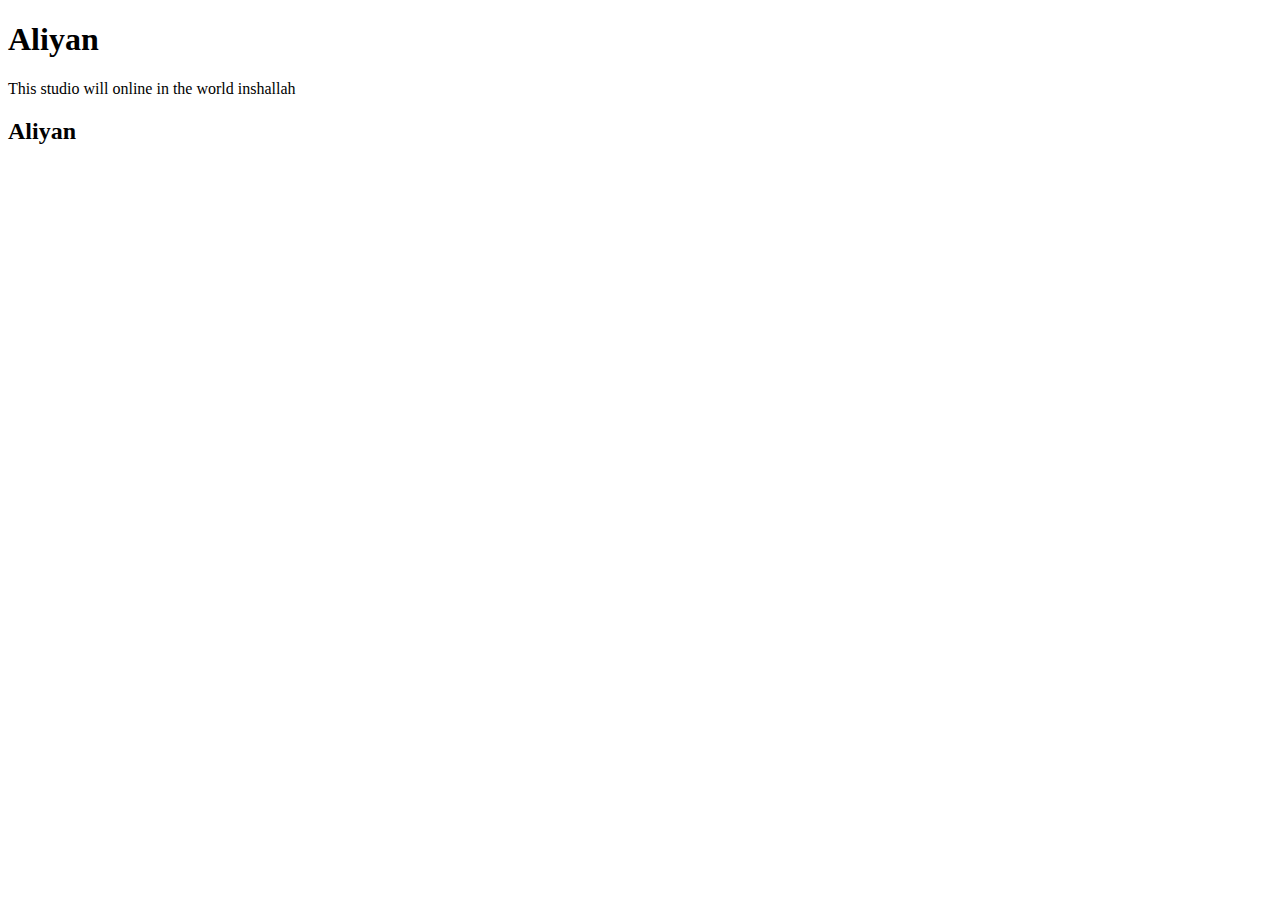
==== ERA.html @ b62f48a4 "addition" ====
<!DOCTYPE html>
<html lang="en">
<head>
    <meta charset="UTF-8">
    <meta name="viewport" content="width=device-width, initial-scale=1.0">
    <title>studio</title>
</head>
<body>
    <h1> Aliyan</h1>
    <p>This studio will online in the world inshallah</p>
    <h2> Aliyan</h2>

</body>
</html>
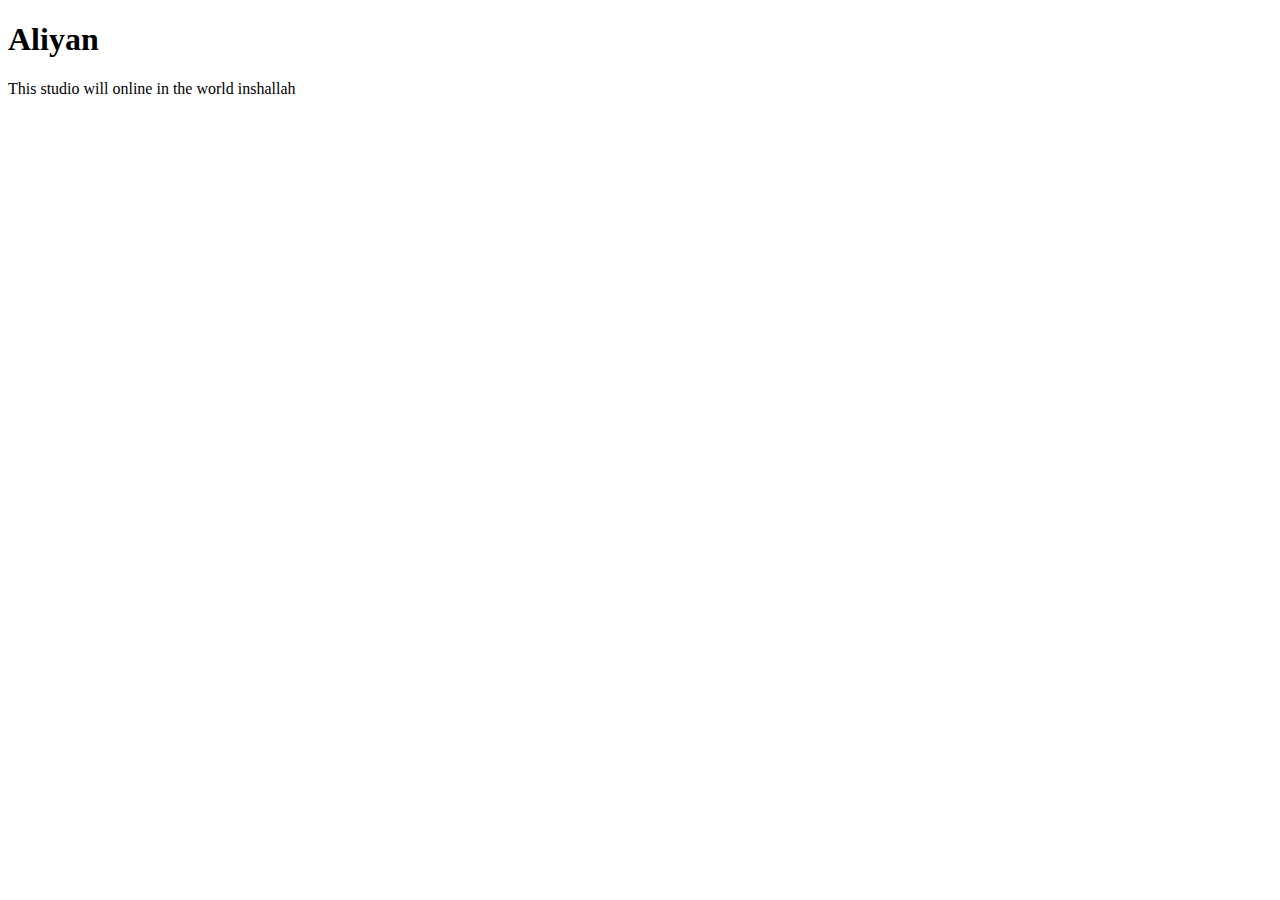
==== commit 86cada7f: "git commit -m "try"" ====
--- a/ERA.html
+++ b/ERA.html
@@ -8,7 +8,6 @@
 <body>
     <h1> Aliyan</h1>
     <p>This studio will online in the world inshallah</p>
-    <h2> Aliyan</h2>
 
 </body>
 </html>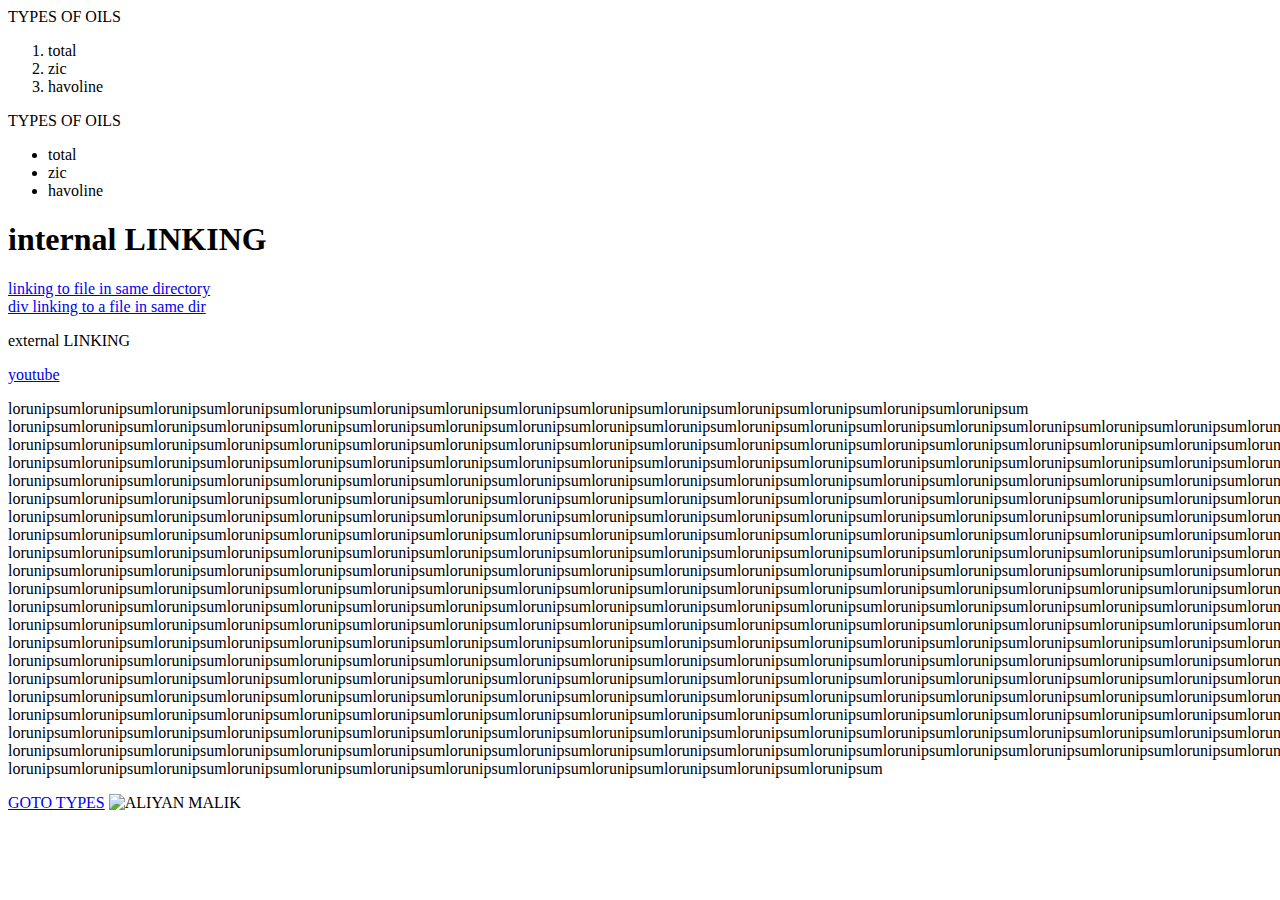
==== commit 5a029edf: "trying" ====
--- a/ERA.html
+++ b/ERA.html
@@ -6,8 +6,65 @@
     <title>studio</title>
 </head>
 <body>
-    <h1> Aliyan</h1>
-    <p>This studio will online in the world inshallah</p>
+    <div>
+        TYPES OF OILS
+        <ol>
+            <li>total</li>
+            <li>zic</li>
+            <li>havoline</li>
+        </ol>
+        </div>
+
+        <div>
+            TYPES OF OILS
+            <ul>
+                <li>total</li>
+                <li>zic</li>
+                <li>havoline</li>
+            </ul>
+            </div>
+            <h1 id="link">internal LINKING</h1>
+            <section>
+                <a href="index.html" title="same dir link">
+                    linking to file in same directory
+                </a>
+                <a href="index.html" title="same dir link">
+                    <div> div linking to a file in same dir</div>
+                </a>            
+
+                <p>external LINKING</p>
+
+            </section>
+
+                <a href="https://www.youtube.com/" rel="noopener" rel="noreferror" target="_blank" title="youtube">
+                    youtube
+                </a>  
+<br>
+<p>lorunipsumlorunipsumlorunipsumlorunipsumlorunipsumlorunipsumlorunipsumlorunipsumlorunipsumlorunipsumlorunipsumlorunipsumlorunipsumlorunipsum
+    [base64]
+    [base64]
+    [base64]
+    [base64]
+    [base64]
+    [base64]
+    [base64]
+    [base64]
+    [base64]
+    [base64]
+    [base64]
+    [base64]
+    [base64]
+    [base64]
+    [base64]
+    [base64]
+    [base64]
+    [base64]
+    [base64]
+    lorunipsumlorunipsumlorunipsumlorunipsumlorunipsumlorunipsumlorunipsumlorunipsumlorunipsumlorunipsumlorunipsumlorunipsum
+</p>
+                <a href="#link"> GOTO TYPES</a>
+                
+                <img src="https://www.linkedin.com/in/aliyan-malik-465044244/?lipi=urn%3Ali%3Apage%3Ad_flagship3_feed%3Bm7WQGm9tTjOCzUX8dDpYtA%3D%3D" alt="ALIYAN MALIK">
 
 </body>
 </html>